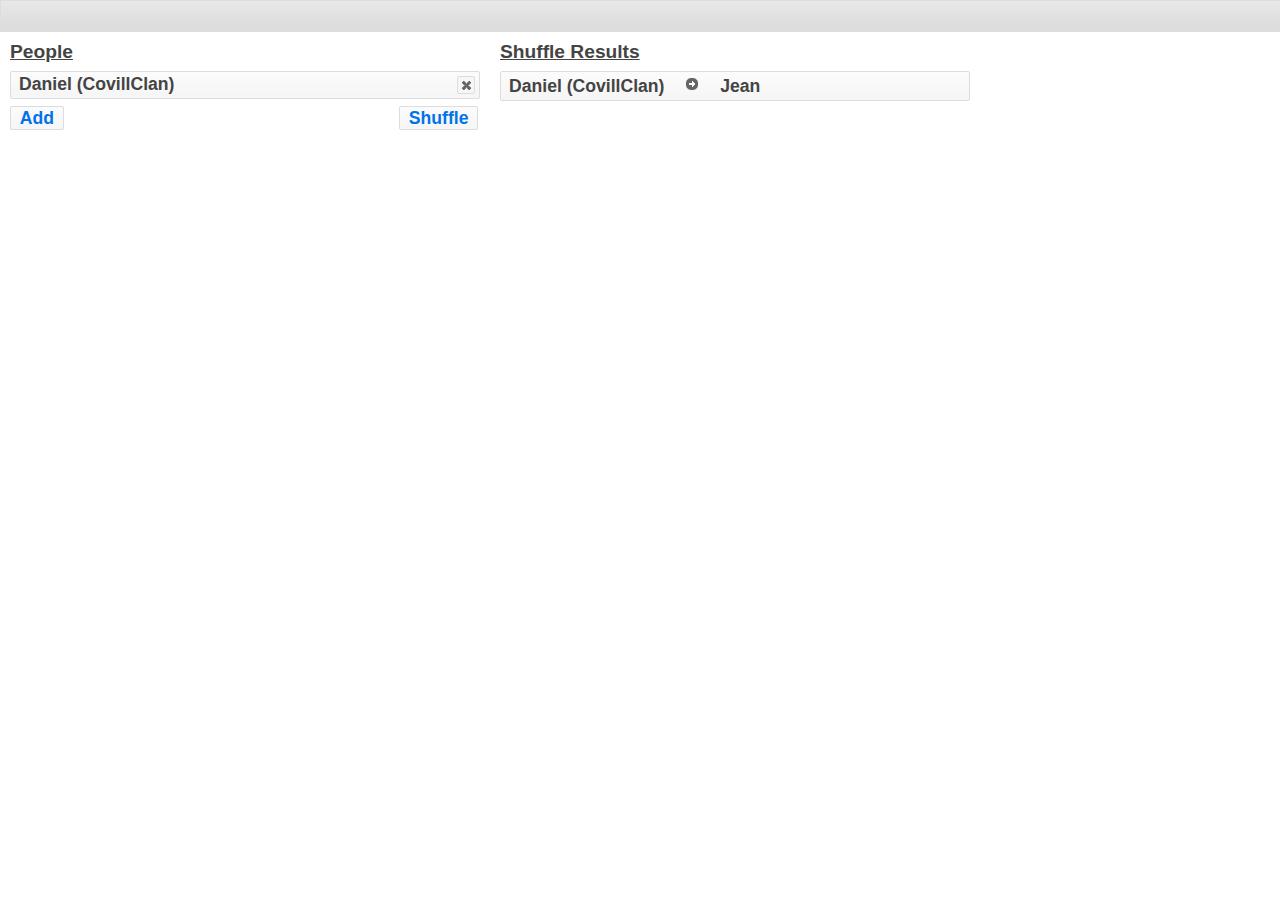
==== giving-shuffle/index.html @ baf95404 "Add people shuffle" ====
<!doctype html>
<html lang="us">
<head>
	<meta charset="utf-8">
	<title>Giving Shuffle</title>
	<link href="css/flick/jquery-ui-1.10.3.custom.css" rel="stylesheet">
	<link href="css/site.css" rel="stylesheet">
	<script src="js/jquery-1.9.1.js"></script>
	<script src="js/jquery-ui-1.10.3.custom.js"></script>
	<script src="js/giving-shuffle.js"></script>
</head>
<body>
	<div class="header ui-widget-header">

	</div>
	<div class="content">

		<div class="people">
			<h2>People</h2>
			<ul id="people-list">
				<li class="ui-widget ui-corner-all ui-state-default">
					<span class="userfield name">Daniel</span>
					<span class="hidden userId">132</span>
					<span class="userfield clan">(CovillClan)</span>
					<span class="hidden clanId"></span>
					<span class="ui-icon ui-icon-closethick close"></span>
				</li>
			</ul>
			<div class="buttons">
				<div class="openAddPerson">Add</div>
				<div class="shufflePeople">Shuffle</div>
			</div>
			<div id="addPersonModal" class="modal">
				<div>
					<label for="newName">Name</label>
					<input type="text" id="newName" />
				</div>
				<div>
					<label for="newClan">Clan</label>
					<input type="text" id="newClan" />
				</div>
			</div>
		</div>

		<div class="shuffle">
			<h2>Shuffle Results</h2>
			<ul id="shuffle-results">
				<li class="ui-widget ui-corner-all ui-state-default">
					<span class="userfield name">Daniel</span>
					<span class="hidden userId"></span>
					<span class="userfield clan">(CovillClan)</span>
					<span class="hidden clanId"></span>
					<span class="ui-icon ui-icon-circle-arrow-e rightArrow"></span>
					<span class="userfield target">Jean</span>
					<span class="hidden targetId"></span>
				</li>
			</ul>
		</div>

	</div>
</body>
</html>
---- giving-shuffle/css/site.css ----
/*css reset*/
html, body, div, span, applet, object, iframe,
h1, h2, h3, h4, h5, h6, p, blockquote, pre,
a, abbr, acronym, address, big, cite, code,
del, dfn, em, img, ins, kbd, q, s, samp,
small, strike, strong, sub, sup, tt, var,
b, u, i, center,
dl, dt, dd, ol, ul, li,
fieldset, form, label, legend,
table, caption, tbody, tfoot, thead, tr, th, td,
article, aside, canvas, details, embed, 
figure, figcaption, footer, header, hgroup, 
menu, nav, output, ruby, section, summary,
time, mark, audio, video {
	margin: 0;
	padding: 0;
	border: 0;
	font-size: 100%;
	font-family: sans-serif;
	vertical-align: baseline;
}
/* HTML5 display-role reset for older browsers */
article, aside, details, figcaption, figure, 
footer, header, hgroup, menu, nav, section {
	display: block;
}
body {
	line-height: 1;
}
ol, ul {
	list-style: none;
}
blockquote, q {
	quotes: none;
}
blockquote:before, blockquote:after,
q:before, q:after {
	content: '';
	content: none;
}
table {
	border-collapse: collapse;
	border-spacing: 0;
}
/*end css reset*/
h2
{
	color: #444;
	margin-bottom: 10px;
	font-size: 1.2em;
	text-decoration: underline;
}
.openAddPerson
{
	margin-bottom: 10px;
	float: left;
}
.shufflePeople
{
	margin-bottom: 10px;
	float: right;
}
.people
{
	width: 470px;
	float:left;
	margin-bottom: 20px;
	margin-right: 20px;
	min-height: 100px;
}
.shuffle
{
	float:left;
	width: 470px;
}
ul#people-list>li
{
	padding: 4px 2px 4px 8px;
	margin-bottom: 7px;
}
ul#shuffle-results>li
{
	padding: 4px 2px 4px 8px;
	margin-bottom: 7px;
}
label
{
	width: 80px;
	display: inline-block;
}
.content
{
	margin: 10px;
}
.header
{
	height: 30px;
	width: 100%;
}
.userfield 
{
	color: #444;
}
.rightArrow 
{
	margin: 0 15px;
	display: inline-block;
}
.hidden
{
	display: none;
}
.close
{
	display: inline-block;
	float: right;
}
.buttons:before,
.buttons:after {
    content:"";
    display:table;
}
.buttons:after {
    clear:both;
}
/* For IE 6/7 (trigger hasLayout) */
.buttons {
    zoom:1;
}
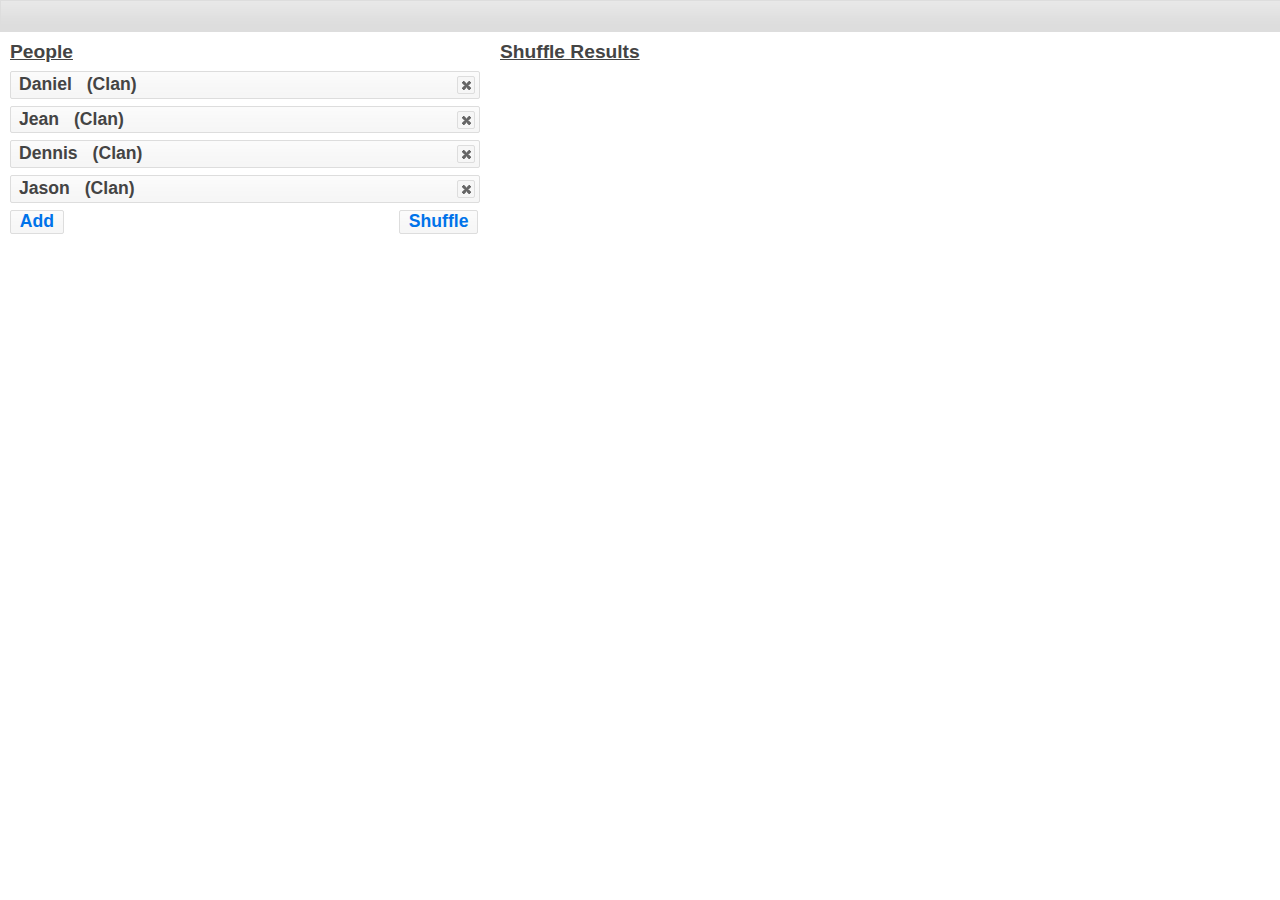
==== commit ede230bc: "End of day checkin" ====
--- a/giving-shuffle/index.html
+++ b/giving-shuffle/index.html
@@ -20,9 +20,34 @@
 			<ul id="people-list">
 				<li class="ui-widget ui-corner-all ui-state-default">
 					<span class="userfield name">Daniel</span>
-					<span class="hidden userId">132</span>
-					<span class="userfield clan">(CovillClan)</span>
+					<span class="hidden userId">1</span>
+					<span class="userfield clan">(Clan)</span>
 					<span class="hidden clanId"></span>
+					<span class="hidden prevous-target-Id"></span>
+					<span class="ui-icon ui-icon-closethick close"></span>
+				</li>
+				<li class="ui-widget ui-corner-all ui-state-default">
+					<span class="userfield name">Jean</span>
+					<span class="hidden userId">2</span>
+					<span class="userfield clan">(Clan)</span>
+					<span class="hidden clanId"></span>
+					<span class="hidden prevous-target-Id"></span>
+					<span class="ui-icon ui-icon-closethick close"></span>
+				</li>
+				<li class="ui-widget ui-corner-all ui-state-default">
+					<span class="userfield name">Dennis</span>
+					<span class="hidden userId">3</span>
+					<span class="userfield clan">(Clan)</span>
+					<span class="hidden clanId"></span>
+					<span class="hidden prevous-target-Id"></span>
+					<span class="ui-icon ui-icon-closethick close"></span>
+				</li>
+				<li class="ui-widget ui-corner-all ui-state-default">
+					<span class="userfield name">Jason</span>
+					<span class="hidden userId">4</span>
+					<span class="userfield clan">(Clan)</span>
+					<span class="hidden clanId"></span>
+					<span class="hidden prevous-target-Id"></span>
 					<span class="ui-icon ui-icon-closethick close"></span>
 				</li>
 			</ul>
@@ -45,15 +70,17 @@
 		<div class="shuffle">
 			<h2>Shuffle Results</h2>
 			<ul id="shuffle-results">
+<!--
 				<li class="ui-widget ui-corner-all ui-state-default">
 					<span class="userfield name">Daniel</span>
 					<span class="hidden userId"></span>
-					<span class="userfield clan">(CovillClan)</span>
+					<span class="userfield clan">(Clan)</span>
 					<span class="hidden clanId"></span>
 					<span class="ui-icon ui-icon-circle-arrow-e rightArrow"></span>
 					<span class="userfield target">Jean</span>
 					<span class="hidden targetId"></span>
 				</li>
+-->
 			</ul>
 		</div>
 
--- a/giving-shuffle/css/site.css
+++ b/giving-shuffle/css/site.css
@@ -100,6 +100,7 @@
 .userfield 
 {
 	color: #444;
+	margin-right: 10px;
 }
 .rightArrow 
 {
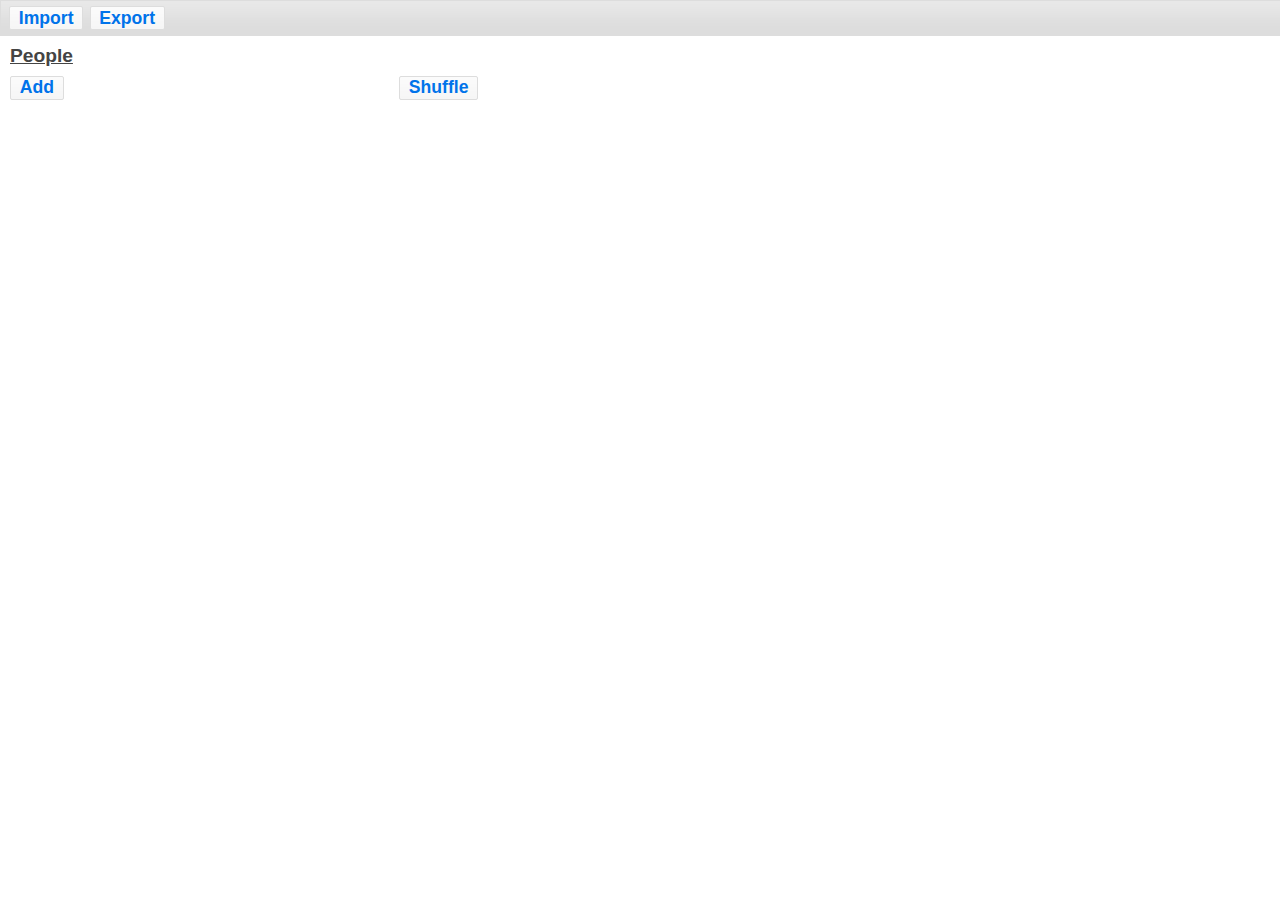
==== commit b5d7a4c4: "Further development of shuffle" ====
--- a/giving-shuffle/index.html
+++ b/giving-shuffle/index.html
@@ -11,45 +11,19 @@
 </head>
 <body>
 	<div class="header ui-widget-header">
-
+		<div class="openImport">Import</div>
+		<div class="openExport">Export</div>
+		<div id="importModal" class="modal">
+			<textarea id="importData"></textarea>
+		</div>
+		<div id="exportModal" class="modal">
+			<div id="exportData"></div>
+		</div>
 	</div>
 	<div class="content">
-
 		<div class="people">
 			<h2>People</h2>
 			<ul id="people-list">
-				<li class="ui-widget ui-corner-all ui-state-default">
-					<span class="userfield name">Daniel</span>
-					<span class="hidden userId">1</span>
-					<span class="userfield clan">(Clan)</span>
-					<span class="hidden clanId"></span>
-					<span class="hidden prevous-target-Id"></span>
-					<span class="ui-icon ui-icon-closethick close"></span>
-				</li>
-				<li class="ui-widget ui-corner-all ui-state-default">
-					<span class="userfield name">Jean</span>
-					<span class="hidden userId">2</span>
-					<span class="userfield clan">(Clan)</span>
-					<span class="hidden clanId"></span>
-					<span class="hidden prevous-target-Id"></span>
-					<span class="ui-icon ui-icon-closethick close"></span>
-				</li>
-				<li class="ui-widget ui-corner-all ui-state-default">
-					<span class="userfield name">Dennis</span>
-					<span class="hidden userId">3</span>
-					<span class="userfield clan">(Clan)</span>
-					<span class="hidden clanId"></span>
-					<span class="hidden prevous-target-Id"></span>
-					<span class="ui-icon ui-icon-closethick close"></span>
-				</li>
-				<li class="ui-widget ui-corner-all ui-state-default">
-					<span class="userfield name">Jason</span>
-					<span class="hidden userId">4</span>
-					<span class="userfield clan">(Clan)</span>
-					<span class="hidden clanId"></span>
-					<span class="hidden prevous-target-Id"></span>
-					<span class="ui-icon ui-icon-closethick close"></span>
-				</li>
 			</ul>
 			<div class="buttons">
 				<div class="openAddPerson">Add</div>
@@ -66,24 +40,11 @@
 				</div>
 			</div>
 		</div>
-
 		<div class="shuffle">
 			<h2>Shuffle Results</h2>
 			<ul id="shuffle-results">
-<!--
-				<li class="ui-widget ui-corner-all ui-state-default">
-					<span class="userfield name">Daniel</span>
-					<span class="hidden userId"></span>
-					<span class="userfield clan">(Clan)</span>
-					<span class="hidden clanId"></span>
-					<span class="ui-icon ui-icon-circle-arrow-e rightArrow"></span>
-					<span class="userfield target">Jean</span>
-					<span class="hidden targetId"></span>
-				</li>
--->
 			</ul>
 		</div>
-
 	</div>
 </body>
 </html>
--- a/giving-shuffle/css/site.css
+++ b/giving-shuffle/css/site.css
@@ -70,6 +70,7 @@
 }
 .shuffle
 {
+	display: none;
 	float:left;
 	width: 470px;
 }
@@ -94,8 +95,8 @@
 }
 .header
 {
-	height: 30px;
 	width: 100%;
+	padding: 5px 8px;
 }
 .userfield 
 {
@@ -118,13 +119,17 @@
 }
 .buttons:before,
 .buttons:after {
-    content:"";
-    display:table;
+	content:"";
+	display:table;
 }
 .buttons:after {
-    clear:both;
+	clear:both;
 }
 /* For IE 6/7 (trigger hasLayout) */
 .buttons {
-    zoom:1;
+	zoom:1;
 }
+#importData {
+	width: 95%;
+	height: 145px;
+}
